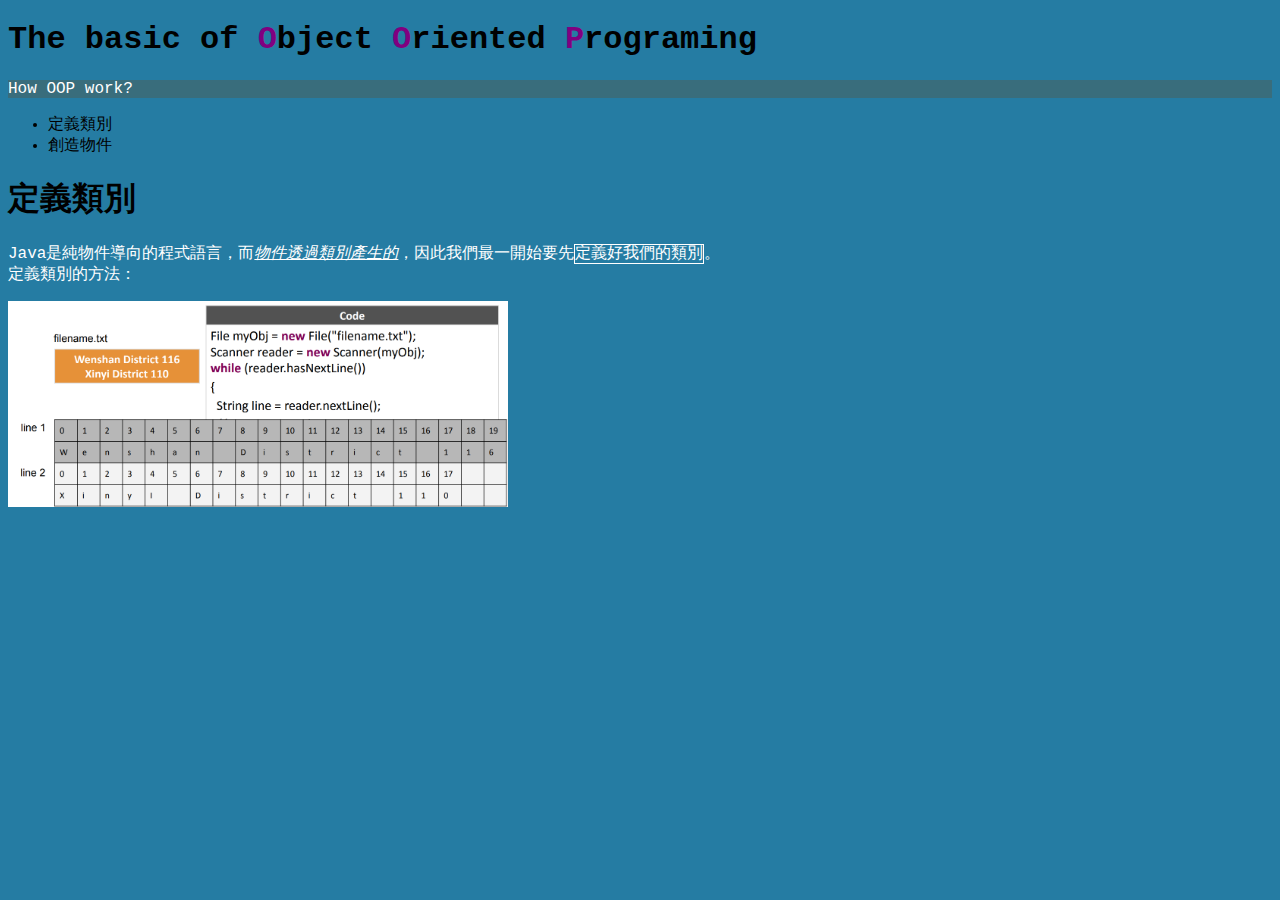
==== lab2/LAB2Web1.html @ d87b93db "update file" ====
<!DOCTYPE html>
<html>
<head>
<meta charset="UTF-8">
<meta name="viewport" content="width=device-width, initial-scale=1.0">
<style type= "text/css">
#section{
	background-color:#396d7c;
	color: white;
	padding: 10 px;
	font-size: 55 pt;
}
content{
	color:#dcf3ff;
}
.extra content{
	color:inherit;
	border: 0.7px solid white;
}


strong{
		font-weight: bold;
		color: purple;
	}	
body{
	background-color: #257ca3;
	font-family:  impact,courier,papyrus;
}
p{
	color: white;
	font-family:  courier,impact,papyrus;
	margin left: 35px;
}
p em{
	
	text-decoration: underline;
}

</style>
	<title>The basic of Object Oriented Programing</title>
</head>
<body>
	<h1>The basic of <strong>O</strong>bject <strong>O</strong>riented <strong>P</strong>rograming</h1>
	<p id="section"> How OOP work?</p>
	<ul>
		<li>定義類別</li>
		<li>創造物件</li>
	</ul>
	<h1>定義類別</h1>
	<p class="extra">
		Java是純物件導向的程式語言，而<em>物件透過類別產生的</em>，因此我們最一開始要先<content>定義好我們的類別</content>。
		<br>定義類別的方法：<br>
		<div>
  		<img src="demo1.png" alt="習近平" style="width:500px">
		</div>

	</p>
	
</body>


</html>
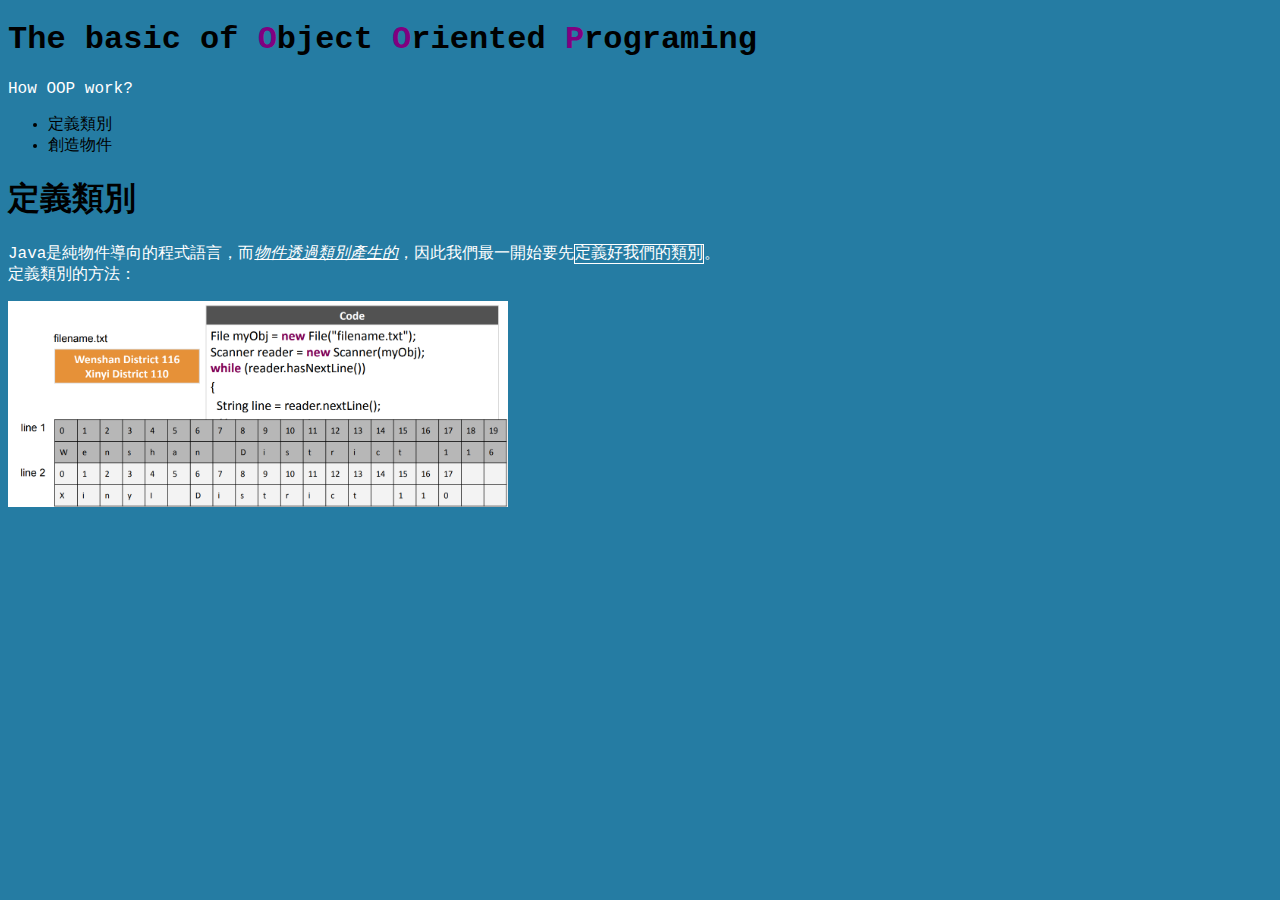
==== commit c93cd5f7: "上傳lab" ====
--- a/lab2/LAB2Web1.html
+++ b/lab2/LAB2Web1.html
@@ -5,7 +5,8 @@
 <meta name="viewport" content="width=device-width, initial-scale=1.0">
 <style type= "text/css">
 #section{
-	background-color:#396d7c;
+	background-c
+	olor:#396d7c;
 	color: white;
 	padding: 10 px;
 	font-size: 55 pt;
